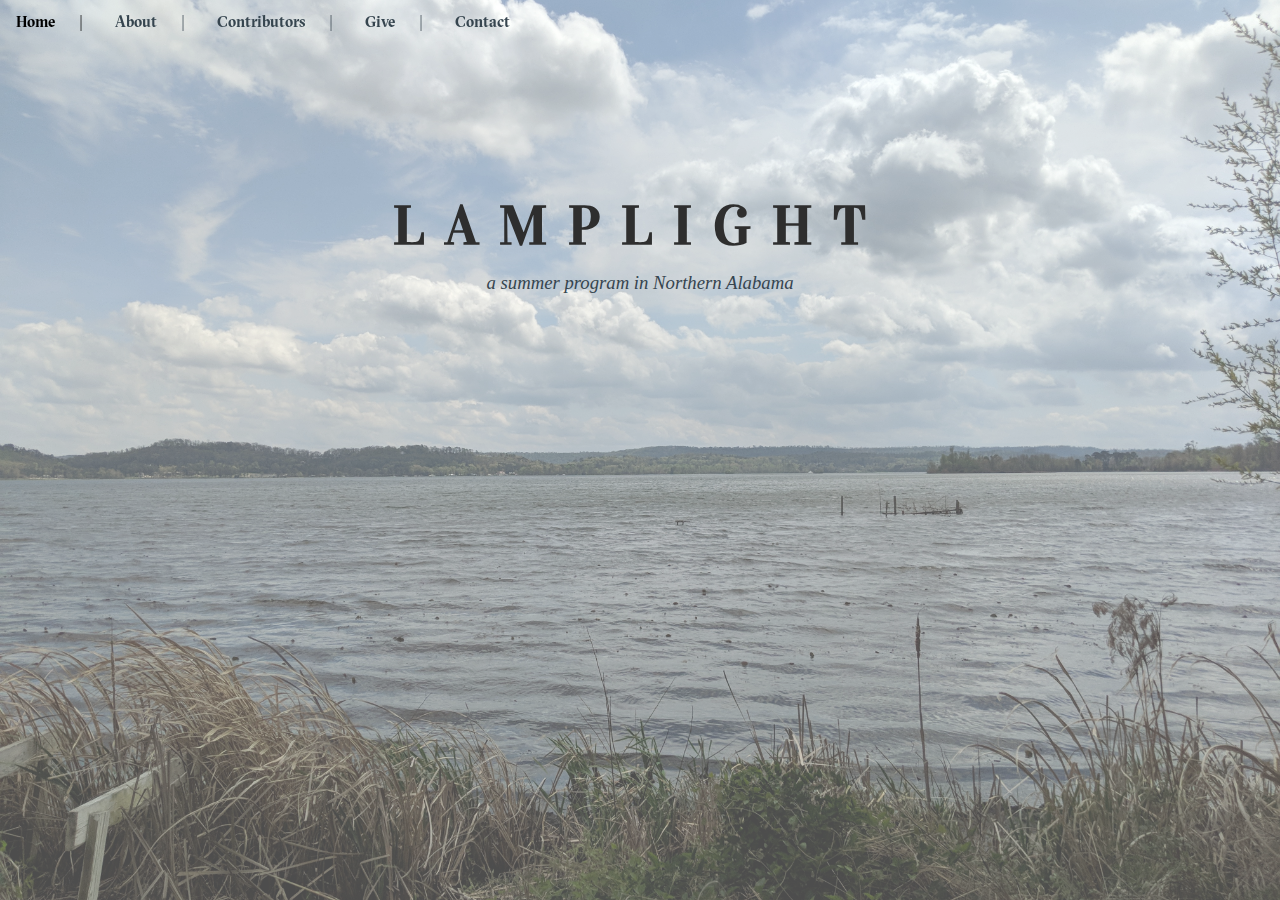
==== index.html @ d0dc9da7 "Update index.html" ====
<!DOCTYPE html>
<meta charset="utf-8">
<meta name="viewport" content="width=device-width" />
<meta name='viewport' content='width=device-width, initial-scale=1.0, maximum-scale=1.0, user-scalable=0' />
<link href="style.css" rel="stylesheet">
<link href="https://fonts.googleapis.com/css?family=Vidaloka" rel="stylesheet">


<body>

  <div class="navbar">
    <a href="#home">Home <span class="sep">|</span></a>
    <a href="about.html">About <span class="sep">|</span></a>
    <a href="contributors.html">Contributors <span class="sep">|</span></a>
    <a href="get-involved.html">Give <span class="sep">|</span></a>
    <a href="contact.html">Contact </a>
  </div>

  <div class="main">
    <h1 id="heading" contenteditable="true">lamplight</h1>
    <!-- <h3 id="sub-heading">sharing stories, investigating our world, and working together to design transformative projects for our communities</h3> -->
    <h3 id="sub-heading">a summer program in Northern Alabama</h3>
  </div>



</body>
</html>
---- style.css ----
@font-face {
    font-family: MarkPro;
    src: url("fonts/MarkPro.otf");
}

@font-face {
    font-family: MarkPro;
    src: url("fonts/MarkPro-Bold.otf");
    font-weight: bold;
}
@font-face{
    font-family: "GT-America";
    src: url('fonts/GT-America-Mono-Light-v1.otf')
}
@font-face{
  font-family:"GT-Sectra";
  src: url("fonts/GT-Sectra-Fine-Bold.ttf");
}

.main {
  width:100%;
  height:100%;
}

html { 
  width:100%;
  height:100%;
  background: url(splash.jpg) no-repeat center center fixed; 
  -webkit-background-size: cover;
  -moz-background-size: cover;
  -o-background-size: cover;
  background-size: cover;
}



body {
  background:rgba(255,255,255,0.3); /* applies a 50% transparent white background */
  width:100%;
  height:100%;
  padding:0%;
  margin-top: 0%;
  margin-left: 0%;

}


.navbar {
  overflow: hidden;
  background: transparent;
  position: fixed;
  top: 0;
  width: 100%;
  z-index:9999999;
  /*color:black;*/
}

.navbar a {
	font-weight:lighter;
	float: left;
	display: block;
	color:#36454f;
	text-align: center;
	padding: 14px 16px;
	text-decoration: none;
	font-size: 15px;
	font-family: GT-Sectra;
	cursor: pointer;
	/*border-right: solid 1px white;*/

}

.navbar a:hover {
  cursor:pointer;
  color: black;
}

.sep {
  margin-left: 20px;
}


.main {
  position: absolute;
  z-index:9;
}

h1 {
  font-family: GT-Sectra;
  /*font-family: MarkPro;*/
  font-family: 'Vidaloka', serif;
  font-size:55px;
  letter-spacing: 21px;
  text-transform: uppercase;
  display: table;
  margin: 0 auto;
  margin-top:15%;
  color:#2E2E2E;
}

h3 {
	font-style:italic;
	font-weight:lighter;
	width:45%;
	display:table;
	margin: 0 auto;
	text-align: center;
	margin-top:1%;
	color:#36454f;
}
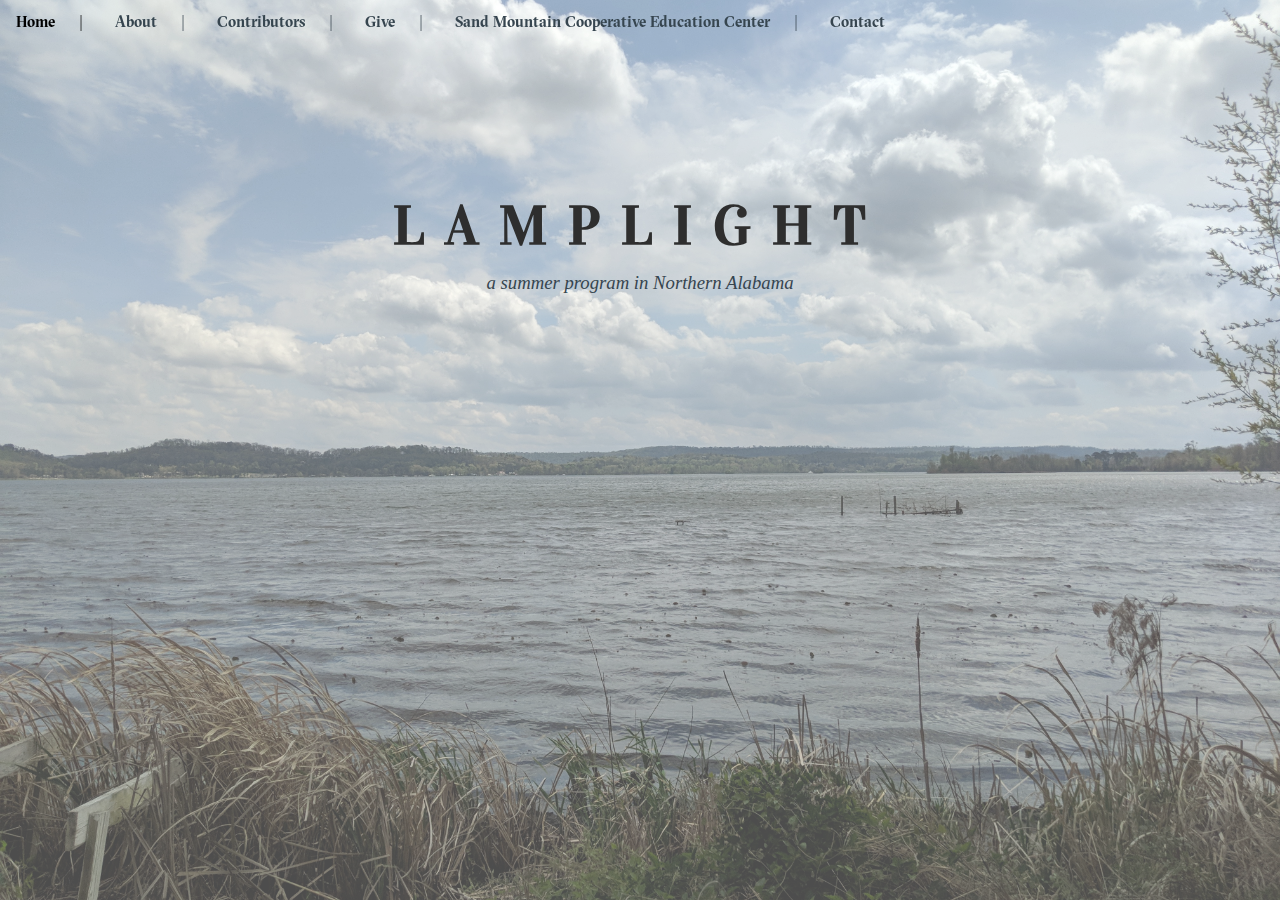
==== commit dac24384: "Update index.html" ====
--- a/index.html
+++ b/index.html
@@ -12,7 +12,8 @@
     <a href="#home">Home <span class="sep">|</span></a>
     <a href="about.html">About <span class="sep">|</span></a>
     <a href="contributors.html">Contributors <span class="sep">|</span></a>
-    <a href="get-involved.html">Give <span class="sep">|</span></a>
+    <a href="give.html">Give <span class="sep">|</span></a>
+    <a href="SMCEC.html">Sand Mountain Cooperative Education Center <span class="sep">|</span></a>
     <a href="contact.html">Contact </a>
   </div>
 
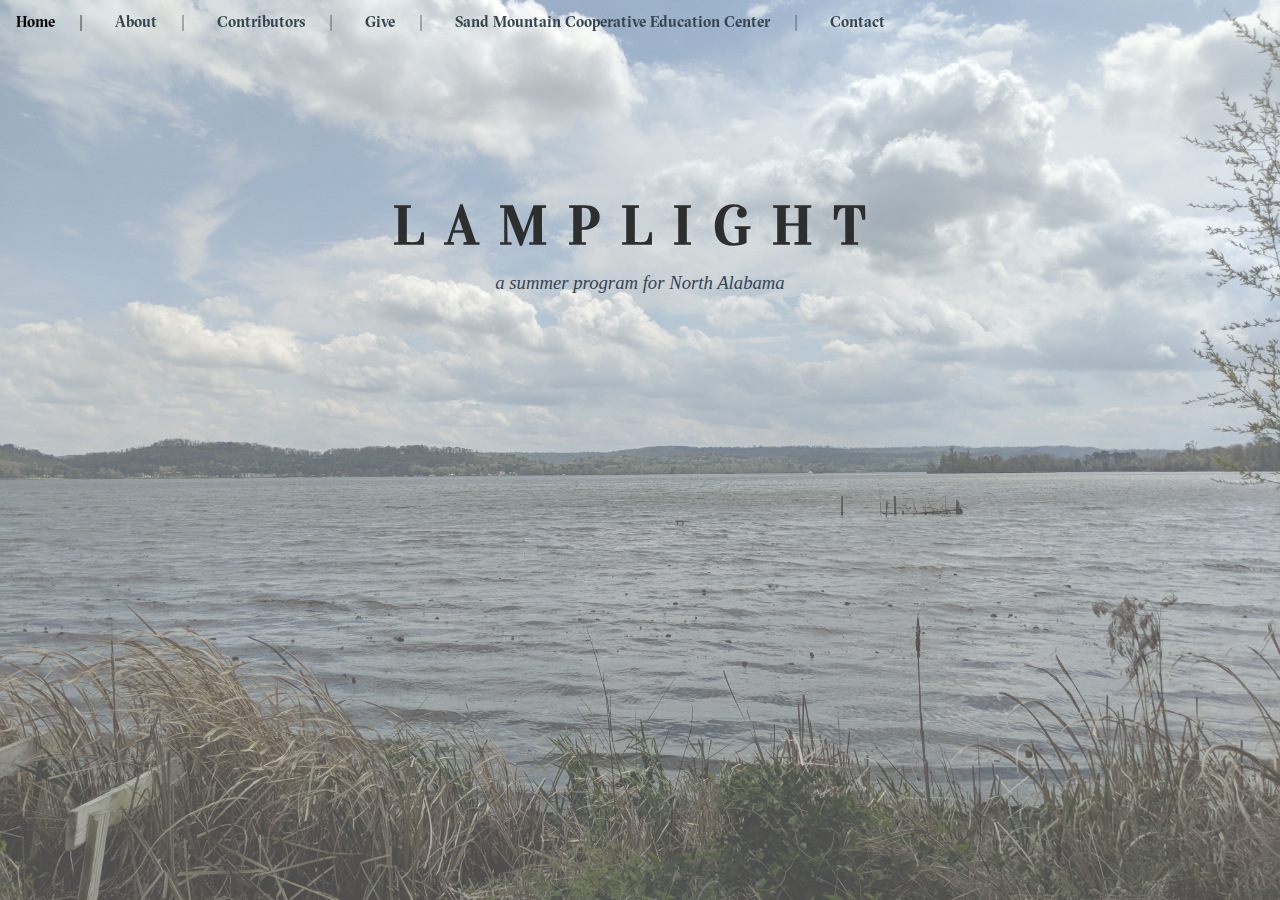
==== commit 105d9a79: "Update index.html" ====
--- a/index.html
+++ b/index.html
@@ -20,7 +20,7 @@
   <div class="main">
     <h1 id="heading" contenteditable="true">lamplight</h1>
     <!-- <h3 id="sub-heading">sharing stories, investigating our world, and working together to design transformative projects for our communities</h3> -->
-    <h3 id="sub-heading">a summer program in Northern Alabama</h3>
+    <h3 id="sub-heading">a summer program for North Alabama</h3>
   </div>
 
 
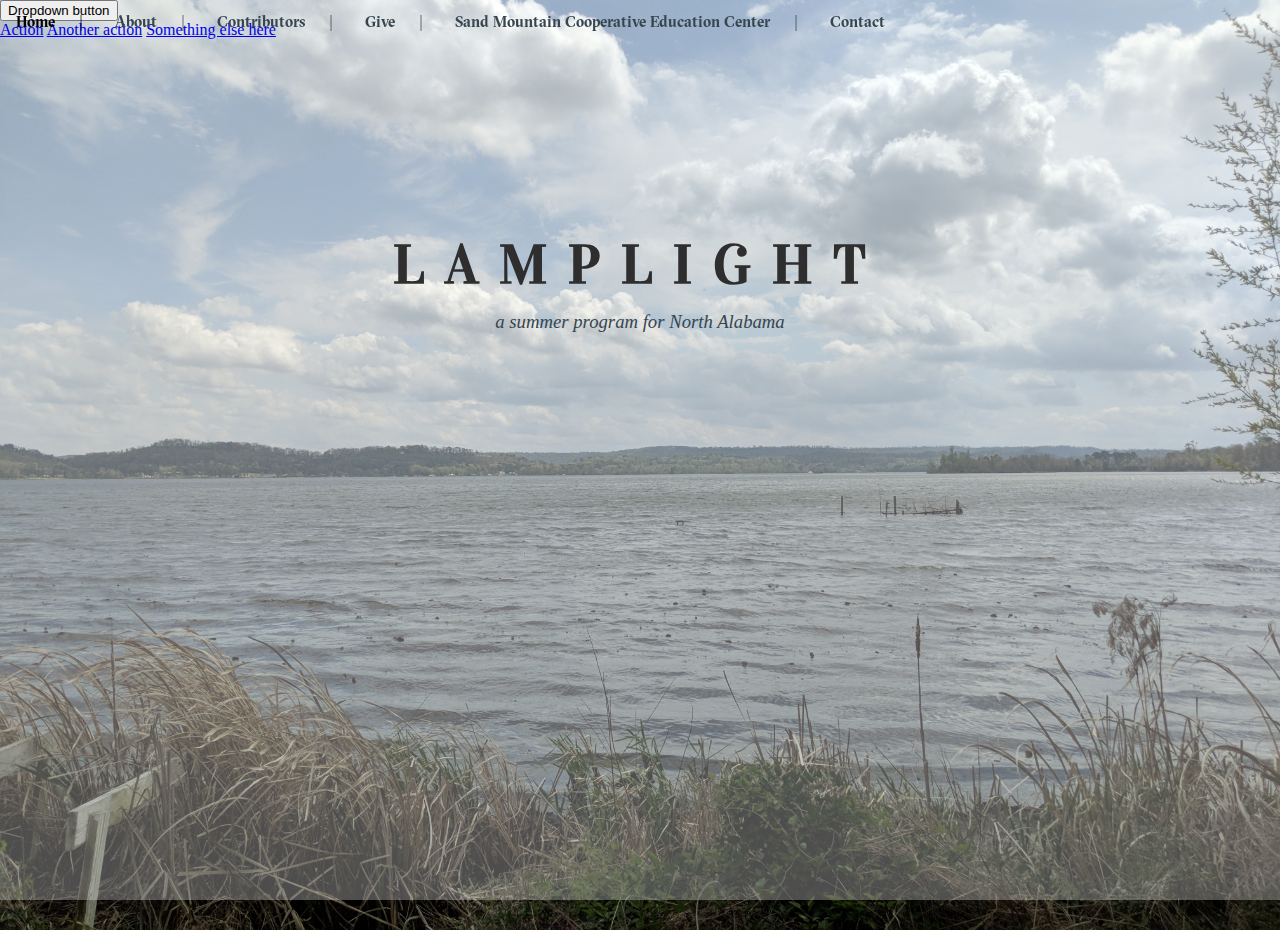
==== commit d364c832: "Update index.html" ====
--- a/index.html
+++ b/index.html
@@ -8,6 +8,19 @@
 
 <body>
 
+  
+  <div class="dropdown">
+  <button class="btn btn-secondary dropdown-toggle" type="button" id="dropdownMenuButton" data-toggle="dropdown" aria-haspopup="true" aria-expanded="false">
+    Dropdown button
+  </button>
+  <div class="dropdown-menu" aria-labelledby="dropdownMenuButton">
+    <a class="dropdown-item" href="#">Action</a>
+    <a class="dropdown-item" href="#">Another action</a>
+    <a class="dropdown-item" href="#">Something else here</a>
+  </div>
+</div>
+  
+  
   <div class="navbar">
     <a href="#home">Home <span class="sep">|</span></a>
     <a href="about.html">About <span class="sep">|</span></a>
@@ -18,7 +31,7 @@
   </div>
 
   <div class="main">
-    <h1 id="heading" contenteditable="true">lamplight</h1>
+    <h1 id="heading">lamplight</h1>
     <!-- <h3 id="sub-heading">sharing stories, investigating our world, and working together to design transformative projects for our communities</h3> -->
     <h3 id="sub-heading">a summer program for North Alabama</h3>
   </div>
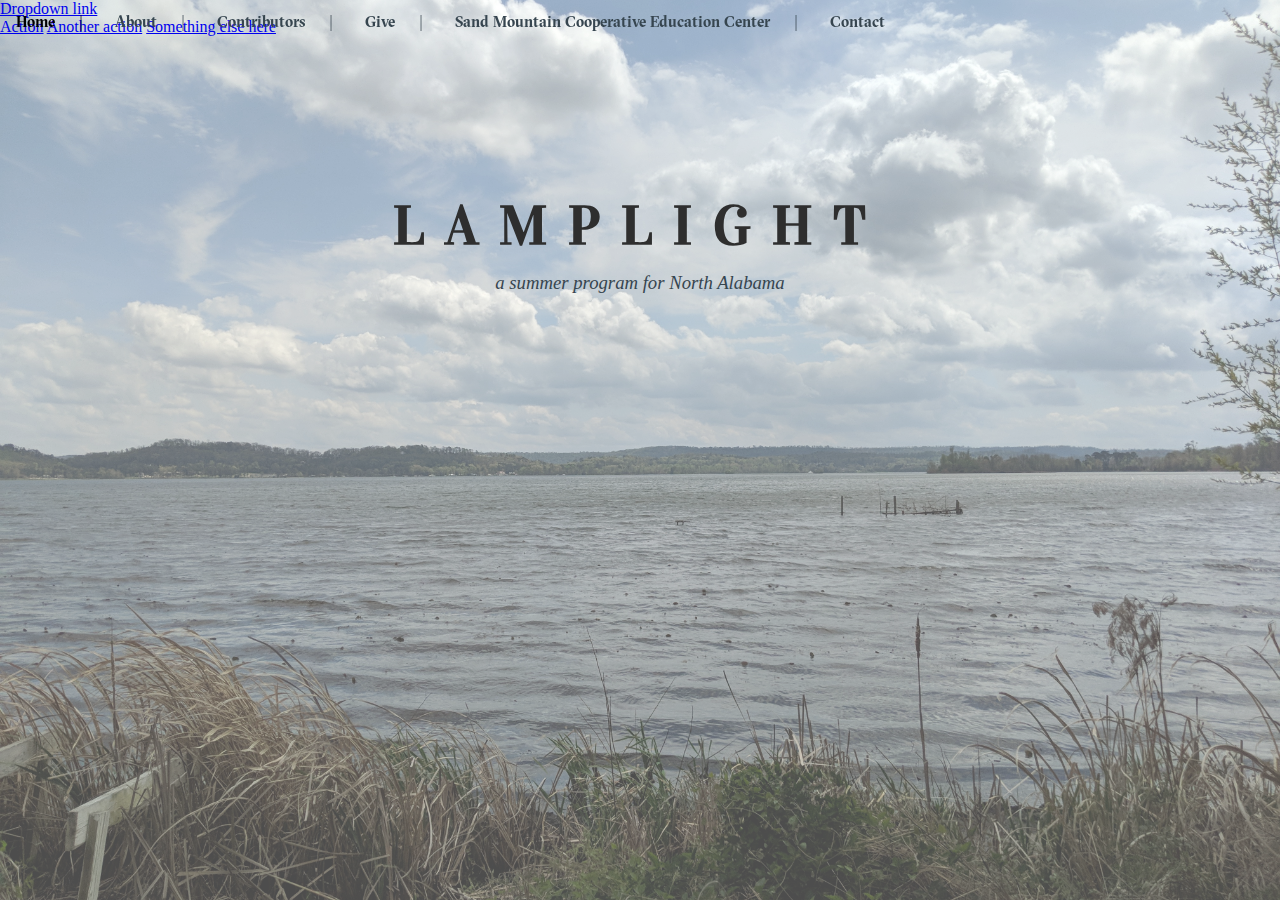
==== commit ae9e9d9f: "Update index.html" ====
--- a/index.html
+++ b/index.html
@@ -8,18 +8,6 @@
 
 <body>
 
-  
-  <div class="dropdown">
-  <button class="btn btn-secondary dropdown-toggle" type="button" id="dropdownMenuButton" data-toggle="dropdown" aria-haspopup="true" aria-expanded="false">
-    Dropdown button
-  </button>
-  <div class="dropdown-menu" aria-labelledby="dropdownMenuButton">
-    <a class="dropdown-item" href="#">Action</a>
-    <a class="dropdown-item" href="#">Another action</a>
-    <a class="dropdown-item" href="#">Something else here</a>
-  </div>
-</div>
-  
   
   <div class="navbar">
     <a href="#home">Home <span class="sep">|</span></a>
@@ -36,7 +24,17 @@
     <h3 id="sub-heading">a summer program for North Alabama</h3>
   </div>
 
+<div class="dropdown show">
+  <a class="btn btn-secondary dropdown-toggle" href="#" role="button" id="dropdownMenuLink" data-toggle="dropdown" aria-haspopup="true" aria-expanded="false">
+    Dropdown link
+  </a>
 
+  <div class="dropdown-menu" aria-labelledby="dropdownMenuLink">
+    <a class="dropdown-item" href="#">Action</a>
+    <a class="dropdown-item" href="#">Another action</a>
+    <a class="dropdown-item" href="#">Something else here</a>
+  </div>
+</div>
 
 </body>
 </html>
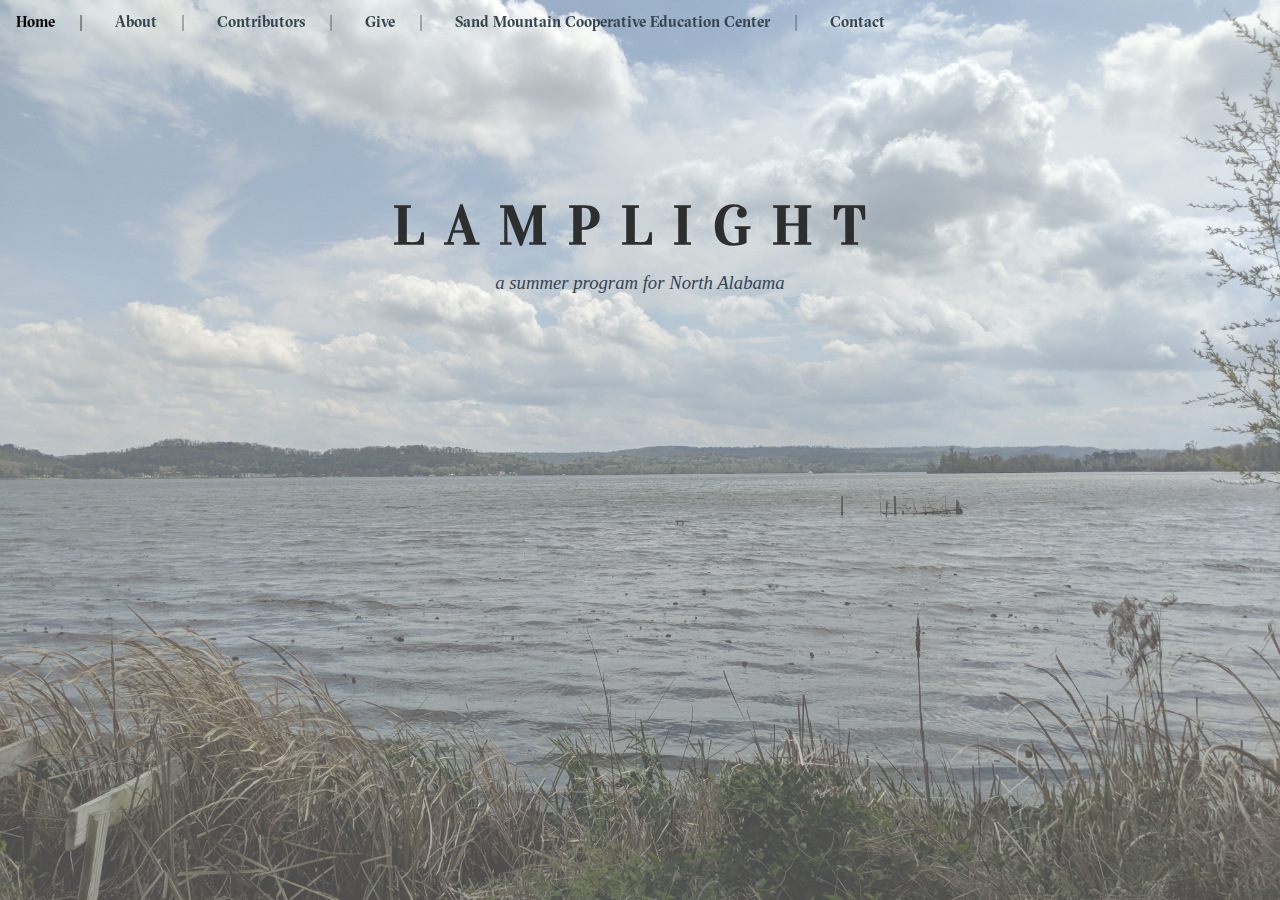
==== commit 2a1ccf50: "Update index.html" ====
--- a/index.html
+++ b/index.html
@@ -24,17 +24,5 @@
     <h3 id="sub-heading">a summer program for North Alabama</h3>
   </div>
 
-<div class="dropdown show">
-  <a class="btn btn-secondary dropdown-toggle" href="#" role="button" id="dropdownMenuLink" data-toggle="dropdown" aria-haspopup="true" aria-expanded="false">
-    Dropdown link
-  </a>
-
-  <div class="dropdown-menu" aria-labelledby="dropdownMenuLink">
-    <a class="dropdown-item" href="#">Action</a>
-    <a class="dropdown-item" href="#">Another action</a>
-    <a class="dropdown-item" href="#">Something else here</a>
-  </div>
-</div>
-
 </body>
 </html>
